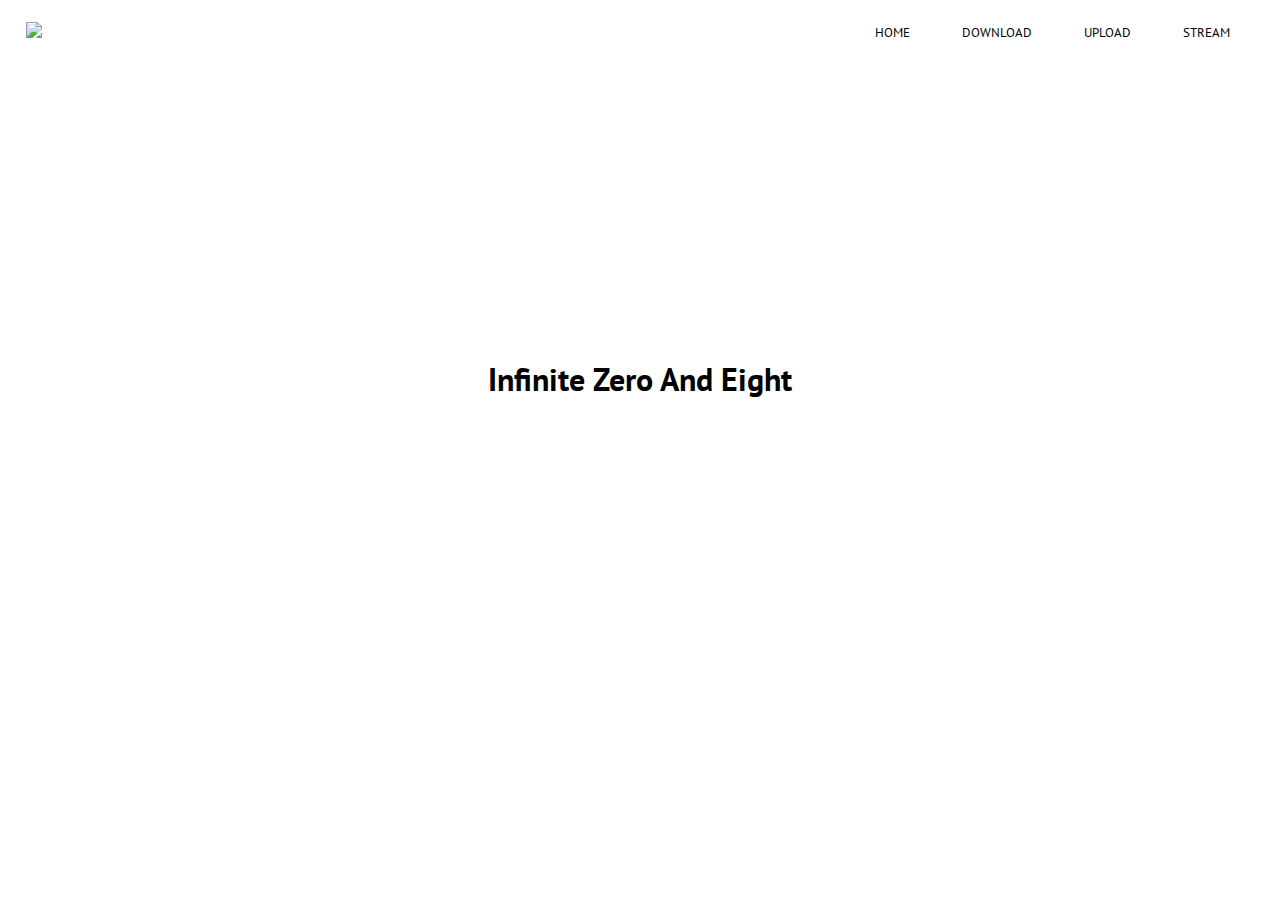
==== index.html @ 4413da87 "Add files via upload" ====
<!DOCTYPE html>
<html lang="en">
<head>
    <meta charset="UTF-8">
    <meta name="viewport" content="width=device-width, initial-scale=1.0">
    <title>MZCorp</title>
    <link rel="stylesheet" href="style.css">
    <link rel="preconnect" href="https://fonts.googleapis.com">
    <link rel="preconnect" href="https://fonts.gstatic.com" crossorigin>
    <link href="https://fonts.googleapis.com/css2?family=PT+Sans:wght@400;700&display=swap" rel="stylesheet">
    <link rel="stylesheet" href="https://stackpath.bootstrapcdn.com/font-awesome/4.7.0/css/font-awesome.min.css">
</head>
<body>

    <section class="header">
        <nav>
            <a href="index.html"><img src="src/MZLogo.png"></a>
            <div class="nav-links" id="navLinks">
                <ul>
                    <li><a href="index.html">HOME</a></li>
                    <li><a href="download.html">DOWNLOAD</a></li>
                    <li><a href="upload.html">UPLOAD</a></li>
                    <li><a href="videostream.html">STREAM</a></li>
                </ul>
            </div>
        </nav>
        <h1 class="text">Infinite Zero And Eight</h1>
    </section>
</body>
</html>
---- style.css ----
*{
    margin: 0;
    padding: 0;
    font-family: 'PT Sans', sans-serif;
}
.header{
    min-height: 100vh;
    width: 100%;
    background-image: url(src/background1.png);
    background-position: center;
    background-size: cover;
    position: relative;
}
nav{
    display: flex;
    padding: 1% 2%;
    justify-content: space-between;
    align-items: center;
}
nav img{
    width: 6%;
}
.nav-links{
    flex: 1;
    text-align: right;
}
.nav-links ul li{
    list-style: none;
    display: inline-block;
    padding: 8px 24px;
    position: relative;
}
.nav-links ul li a{
    color: black;
    text-decoration: none;
    font-size: 13px;
}
.nav-links ul li::after{
    content: '';
    width: 0%;
    height: 2px;
    background: red;
    display: block;
    margin: auto;
    transition: 0.5s;
}
.nav-links ul li:hover::after{
    width: 100%;
}
nav .fa{
    display: none;
}
@media(max-width: 700px){
    .text-box h1{
        font-size: 20px;
    }
    .text-box p{
        font-size: 10px;
    }
    .nav-links ul li{
        display: block;
    }
    .nav-links{
        position: absolute;
        background: lightslategrey;
        height: 50vh;
        width: 100px;
        top: 0;
        right: -200px;
        text-align: left;
        z-index: 2;
        transition: 1s;
    }
    nav .fa{
        display: block;
        color: #fff;
        margin: 10px;
        font-size: 22px;
        cursor: pointer;
    }
    .nav-links ul{
        padding: 5px;
    }
}

.text{
    justify-content: center;
    display: flex;
    margin: auto;
    align-items: center;
    max-width: 700px;
    min-width: 700px;
    width: 120%;
    height: 70vh;
}

.stream{
    justify-content: center;
    display: flex;
    margin: auto;
    align-items: center;
    max-width: 700px;
    min-width: 700px;
    width: 120%;
    height: 70vh;
}
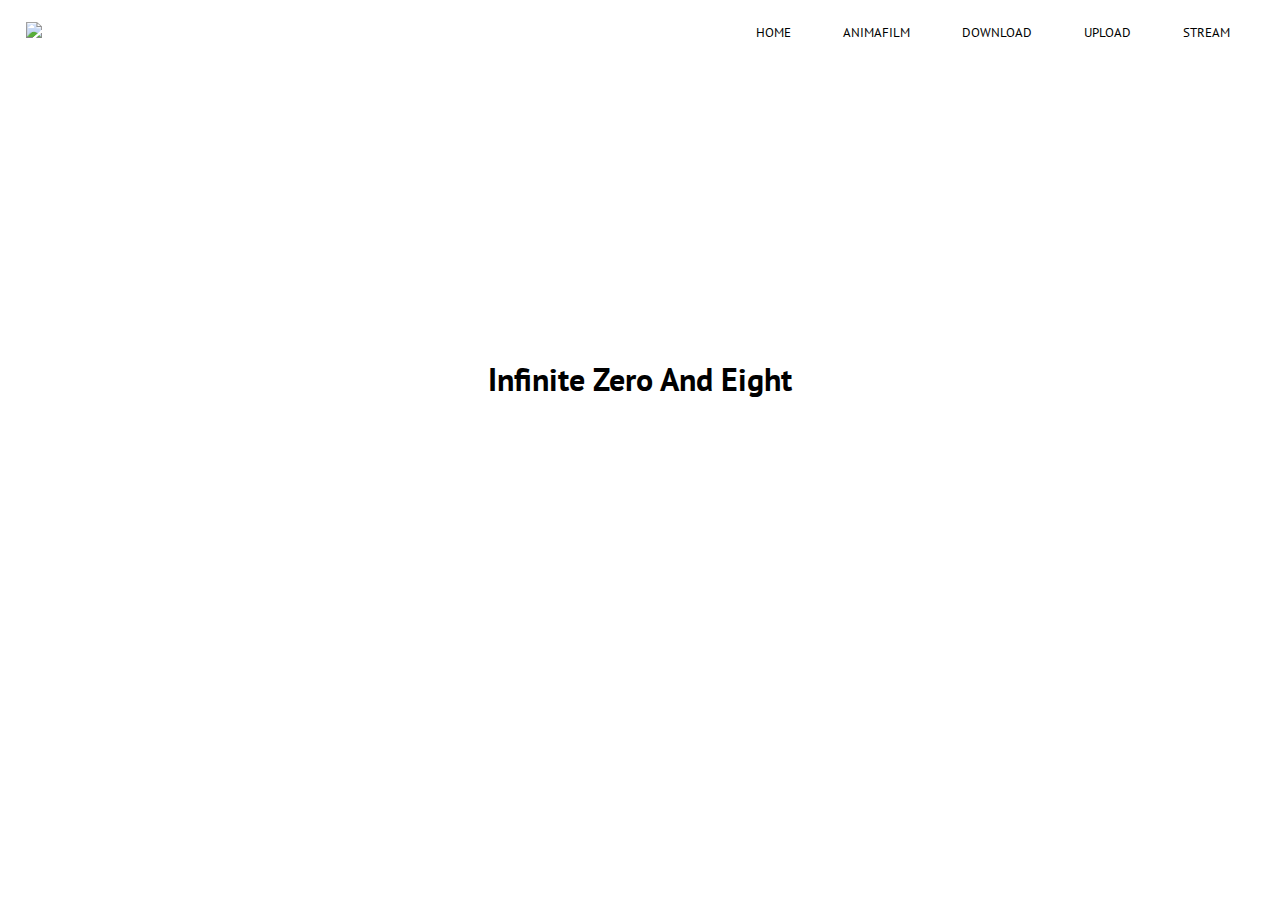
==== commit 0aa3f5d0: "Update index.html" ====
--- a/index.html
+++ b/index.html
@@ -18,6 +18,7 @@
             <div class="nav-links" id="navLinks">
                 <ul>
                     <li><a href="index.html">HOME</a></li>
+                    <li><a href="movie.html">ANIMAFILM</a></li>
                     <li><a href="download.html">DOWNLOAD</a></li>
                     <li><a href="upload.html">UPLOAD</a></li>
                     <li><a href="videostream.html">STREAM</a></li>
@@ -27,4 +28,4 @@
         <h1 class="text">Infinite Zero And Eight</h1>
     </section>
 </body>
-</html>+</html>
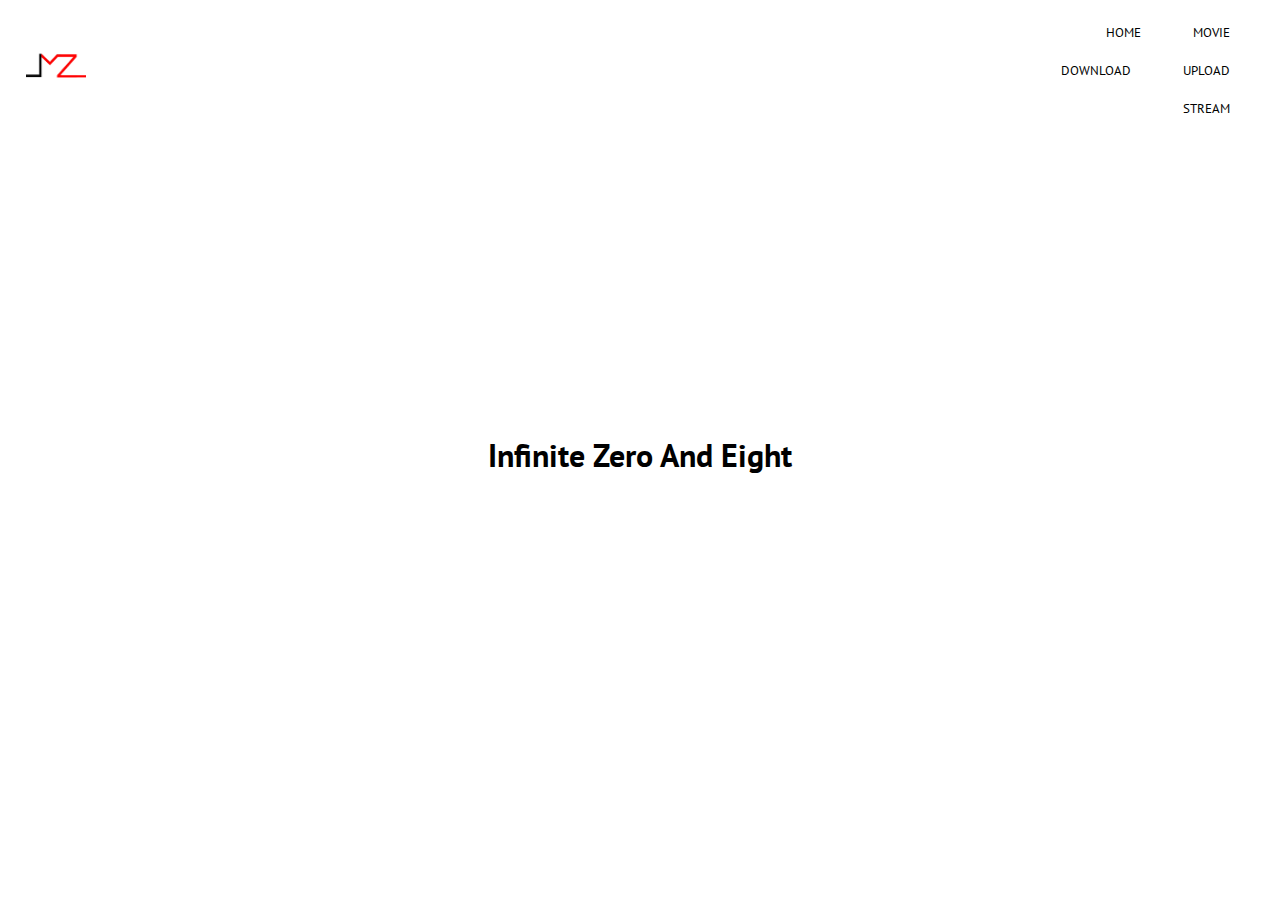
==== commit f496797b: "Update index.html" ====
--- a/index.html
+++ b/index.html
@@ -18,7 +18,7 @@
             <div class="nav-links" id="navLinks">
                 <ul>
                     <li><a href="index.html">HOME</a></li>
-                    <li><a href="movie.html">ANIMAFILM</a></li>
+                    <li><a href="movie.html">MOVIE</a></li>
                     <li><a href="download.html">DOWNLOAD</a></li>
                     <li><a href="upload.html">UPLOAD</a></li>
                     <li><a href="videostream.html">STREAM</a></li>
